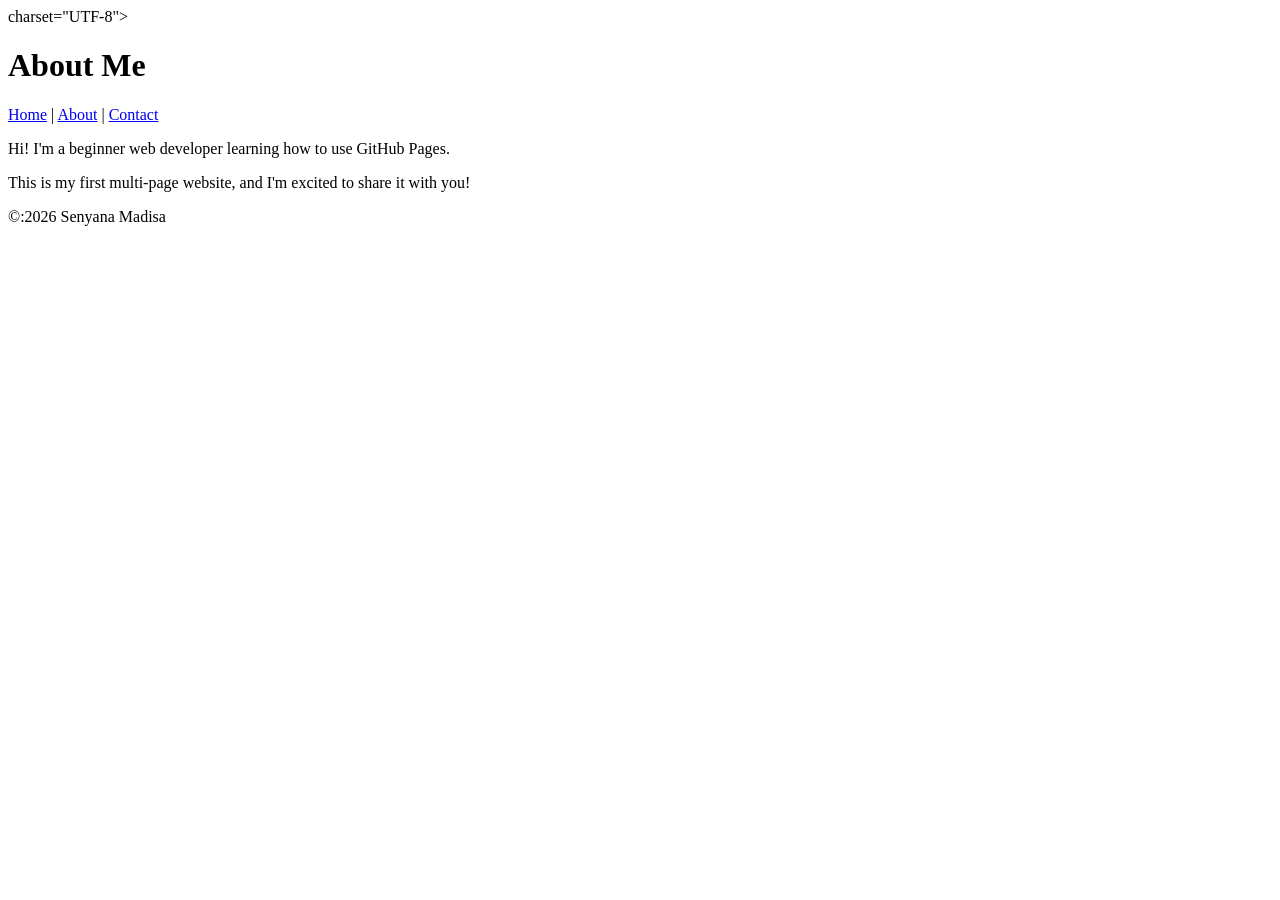
==== about.html @ 9f032401 "Added About and Contact pages with navigation" ====
<!DOCTYPE html>

<html lang="en"

<head> 

   <meta> charset="UTF-8">
   <meta name="viewport" content="width=device-width, initial scale=1.0">
 
   <title>About Me</title>

</head>

<body>

   <header>

      <h1>About Me</h1>
     
      <nav>

         <a href="index.html">Home</a> |

         <a href="about.html">About</a> |

         <a href="contact.html">Contact</a>

      </nav>

   </header>



   <main>

     <p>Hi! I'm a beginner web developer learning how to use GitHub Pages.</p>

     <p>This is my first multi-page website, and I'm excited to share it with you!</p>

   </main>



   <footer>
   
      <p>&copy:2026 Senyana Madisa</p>
   </footer>
</body>
</html>
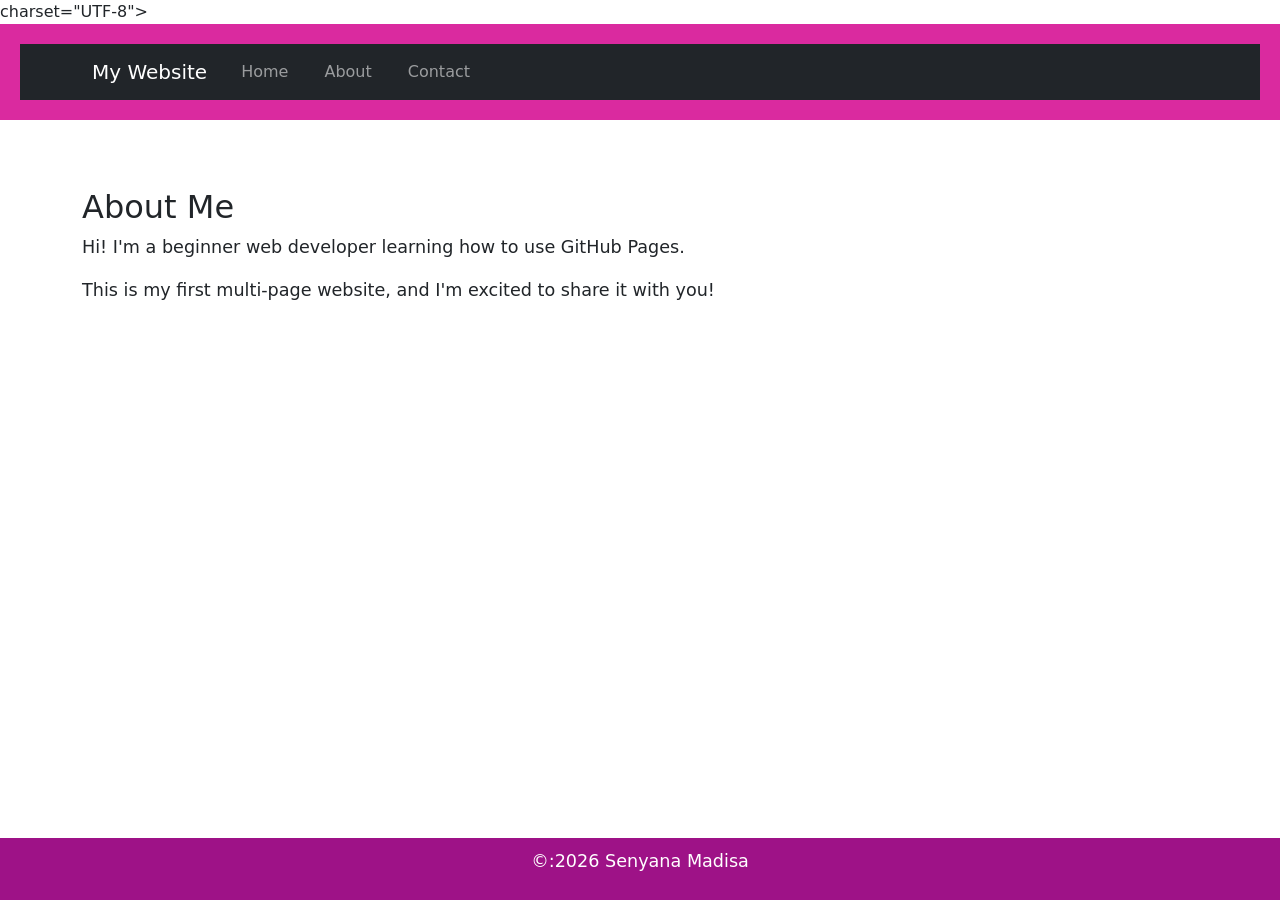
==== commit 4a0adea0: "Add files via upload" ====
--- a/about.html
+++ b/about.html
@@ -1,49 +1,89 @@
-<!DOCTYPE html>
-
-<html lang="en"
-
-<head> 
-
-   <meta> charset="UTF-8">
-   <meta name="viewport" content="width=device-width, initial scale=1.0">
- 
-   <title>About Me</title>
-
-</head>
-
-<body>
-
-   <header>
-
-      <h1>About Me</h1>
-     
-      <nav>
-
-         <a href="index.html">Home</a> |
-
-         <a href="about.html">About</a> |
-
-         <a href="contact.html">Contact</a>
-
-      </nav>
-
-   </header>
-
-
-
-   <main>
-
-     <p>Hi! I'm a beginner web developer learning how to use GitHub Pages.</p>
-
-     <p>This is my first multi-page website, and I'm excited to share it with you!</p>
-
-   </main>
-
-
-
-   <footer>
-   
-      <p>&copy:2026 Senyana Madisa</p>
-   </footer>
-</body>
-</html>
+<!DOCTYPE html>
+
+<html lang="en"
+
+<head> 
+
+   <meta> charset="UTF-8">
+   <meta name="viewport" content="width=device-width, initial scale=1.0">
+ 
+   <title>About Me</title>
+   <link rel="stylesheet" href="styles.css">
+   <!-- Bootstrap CSS --> 
+
+<link href="https://cdn.jsdelivr.net/npm/bootstrap@5.3.0/dist/css/bootstrap.min.css" rel="stylesheet"> 
+
+</head>
+
+<body>
+
+   <header>
+       <nav class="navbar navbar-expand-lg navbar-dark bg-dark"> 
+
+        <div class="container"> 
+
+            <a class="navbar-brand" href="index.html">My Website</a> 
+
+            <button class="navbar-toggler" type="button" data-bs-toggle="collapse" data-bs-target="#navbarNav"> 
+
+                <span class="navbar-toggler-icon"></span> 
+
+            </button> 
+
+            <div class="collapse navbar-collapse" id="navbarNav"> 
+
+                <ul class="navbar-nav"> 
+
+                    <li class="nav-item"> 
+
+                        <a class="nav-link" href="index.html">Home</a> 
+
+                    </li> 
+
+                    <li class="nav-item"> 
+
+                        <a class="nav-link" href="about.html">About</a> 
+
+                    </li> 
+
+                    <li class="nav-item"> 
+
+                        <a class="nav-link" href="contact.html">Contact</a> 
+
+                    </li> 
+
+                </ul> 
+
+            </div> 
+
+        </div> 
+
+    </nav> 
+   </header>
+
+
+
+<main class="container my-5"> 
+
+    <h2>About Me</h2> 
+
+    <p>Hi! I'm a beginner web developer learning how to use GitHub Pages.</p> 
+
+    <p>This is my first multi-page website, and I'm excited to share it with you!</p> 
+
+</main> 
+
+
+
+
+   <footer>
+   
+      <p>&copy:2026 Senyana Madisa</p>
+   </footer>
+   <!-- Bootstrap JS and dependencies --> 
+
+<script src="https://cdn.jsdelivr.net/npm/@popperjs/core@2.11.6/dist/umd/popper.min.js"></script> 
+
+<script src="https://cdn.jsdelivr.net/npm/bootstrap@5.3.0/dist/js/bootstrap.min.js"></script> 
+</body>
+</html>
--- a/styles.css
+++ b/styles.css
@@ -0,0 +1,120 @@
+body { 
+    font-family: Arial, sans-serif; 
+    color: #520952; 
+    background-color: #d387b6; 
+    margin: 0; 
+    padding: 0; 
+    line-height: 1.6; 
+} 
+header { 
+
+    background-color: #da2a9f; 
+
+    color: white; 
+
+    padding: 20px; 
+
+    text-align: center; 
+
+} 
+
+ 
+
+header h1 { 
+
+    margin: 0; 
+
+} 
+
+nav a { 
+    color: white; 
+
+    text-decoration: none; 
+    margin: 0 10px; 
+} 
+nav a:hover { 
+
+    text-decoration: underline; 
+
+} 
+main { 
+
+    padding: 20px; 
+
+    max-width: 800px; 
+
+    margin: 0 auto; 
+
+} 
+
+ 
+
+main img { 
+
+    max-width: 100%; 
+
+    height: auto; 
+
+    display: block; 
+
+    margin: 20px 0; 
+
+} 
+
+footer { 
+
+    background-color: #9e1287; 
+
+    color: white; 
+
+    text-align: center; 
+
+    padding: 10px; 
+
+    position: fixed; 
+
+    bottom: 0; 
+    
+    left: 0;
+
+    width: 100%; 
+
+} 
+p { 
+
+    font-size: 1.1em; 
+
+} 
+
+ 
+
+a { 
+    color: #000000; 
+
+    text-decoration: none; 
+
+} 
+
+ 
+
+a:hover { 
+
+    text-decoration: underline; 
+
+} 
+
+img { 
+
+    border: 5px solid #6795db; 
+
+    border-radius: 10px; 
+
+} 
+
+main a[href^="mailto:"] { 
+
+    color: #ff5722; 
+
+    font-weight: bold; 
+
+} 
